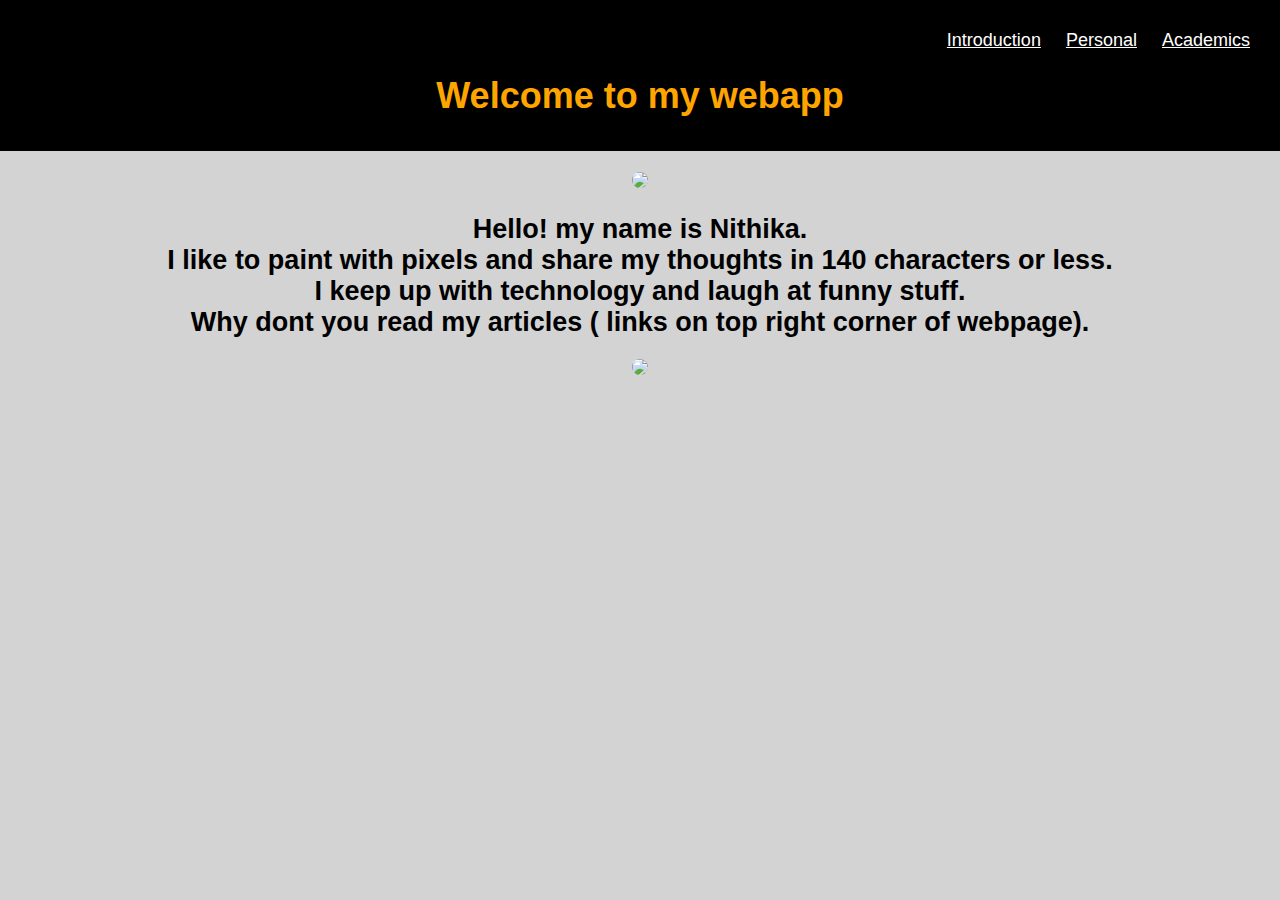
==== ui/index.html @ c1df6b93 "[imad-console] Updates ui/index.html" ====
<!doctype html>
<html>
    <head>
        <link href="/ui/style.css" rel="stylesheet" />
        <script src="ui/main.js"></script>
    </head>
    <body>
        <nav id="navigation">
            <ul>
                <li><a class="link" href="/ui/article-one">Introduction</a></li>
                <li><a class="link" href="/ui/article-two">Personal</a></li>
                <li><a class="link" href="/ui/article-three">Academics</a></li>
            </ul>
            <div class="heading">
                <h1>Welcome to my webapp</h1>
            </div>
        </nav>
        <div class="center">
            <br>
            <img src='ui/IMG_20141028_013412.JPG' class="img-medium" align=middle/>
        </div>
        <br>
        <div class="center text-big bold" id="text">
            Hi! I am Nithika.Want to know about me?
            <br/>
            read my articles.
            <br>
                 This button <button id="button">Click me</button>has been clicked <span id="count">0</span> times.
        </div>
        <div class="center">
        <br>
        <img src='ui/madi.png' id="madi" class="img-medium" align=middle/>
        </div>
        <script type="text/javascript" src="/ui/main.js">
        </script>
    </body>
</html>
---- ui/style.css ----
body {
    font-family: sans-serif;
    background-color: lightgrey;
    color: white;
    font-size: 18px;
    margin-top: 75px;
}

.center {
    text-align: center;
    color:black;
}

body{
    margin:0 auto;
}


.text-big {
    font-size: 150%;
}

.bold {
    text-align:center;
    font-weight: bold;
}

.img-medium {
 
    height:200px;
    border-radius:50%;
    
}

#navigation ul{
    text-align:right;
    margin:20px;
}

#navigation{
    background-color: black;
    padding:10px;
}
#navigation li{
    color:red;
    text-decoration:none;
    display:inline-block;
    margin-left:20px;
}

.link{
    color:white;
}
.link a:hover{
    color:red;
}

.container{
    padding: 40px 40px;
    margin: 60px 20px;
    color:black;
    font-weight: bold;
    max-width: 800px;
    font-size: 200%;
    text-align:center;
}

.heading{
    color: orange;
    text-align:center;
}
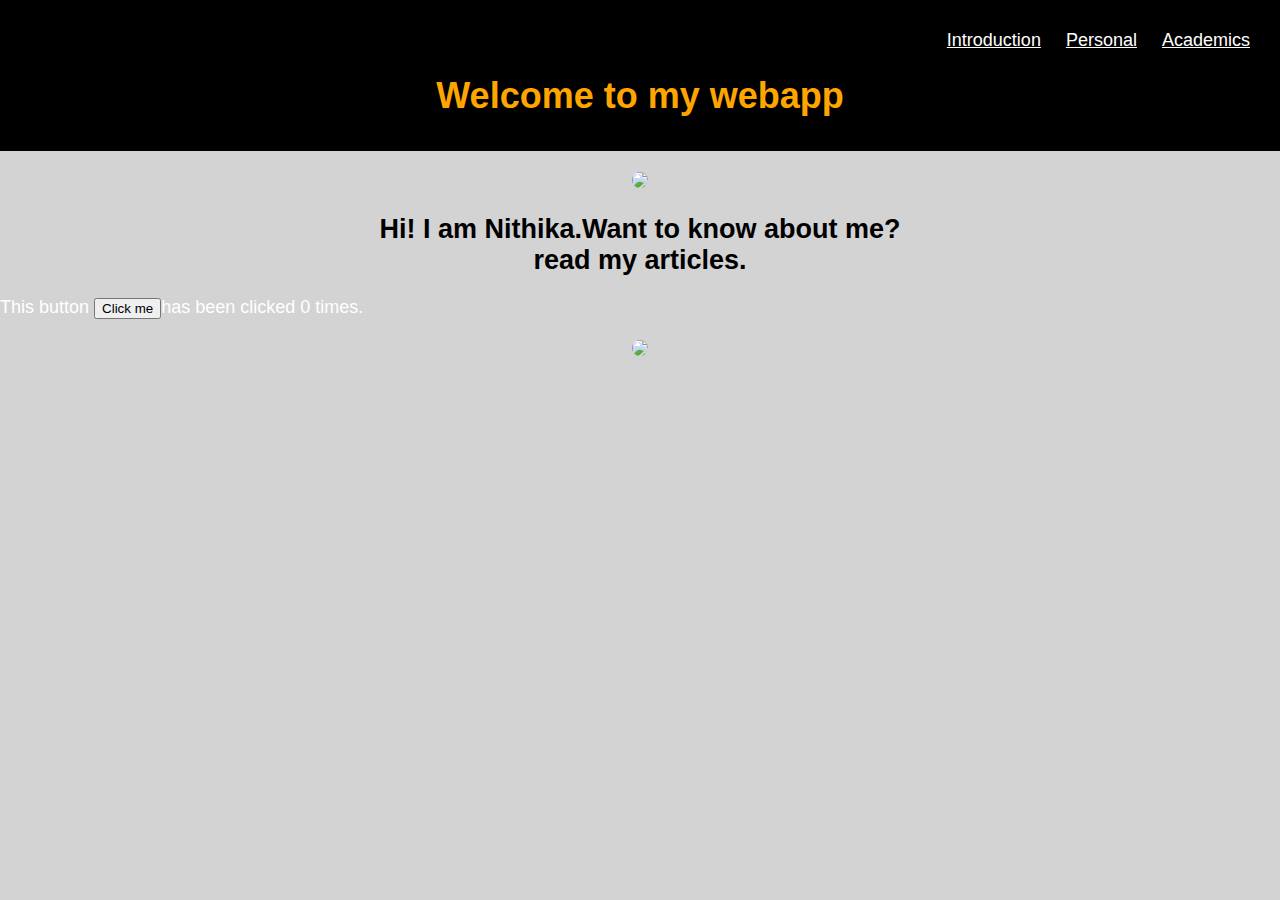
==== commit 474849b6: "[imad-console] Updates ui/index.html" ====
--- a/ui/index.html
+++ b/ui/index.html
@@ -20,13 +20,14 @@
             <img src='ui/IMG_20141028_013412.JPG' class="img-medium" align=middle/>
         </div>
         <br>
-        <div class="center text-big bold" id="text">
+        <div class="center text-big bold">
             Hi! I am Nithika.Want to know about me?
             <br/>
             read my articles.
+            </div>
             <br>
-                 This button <button id="button">Click me</button>has been clicked <span id="count">0</span> times.
-        </div>
+            This button <button id="button">Click me</button>has been clicked
+            <span id="count">0</span> times.
         <div class="center">
         <br>
         <img src='ui/madi.png' id="madi" class="img-medium" align=middle/>
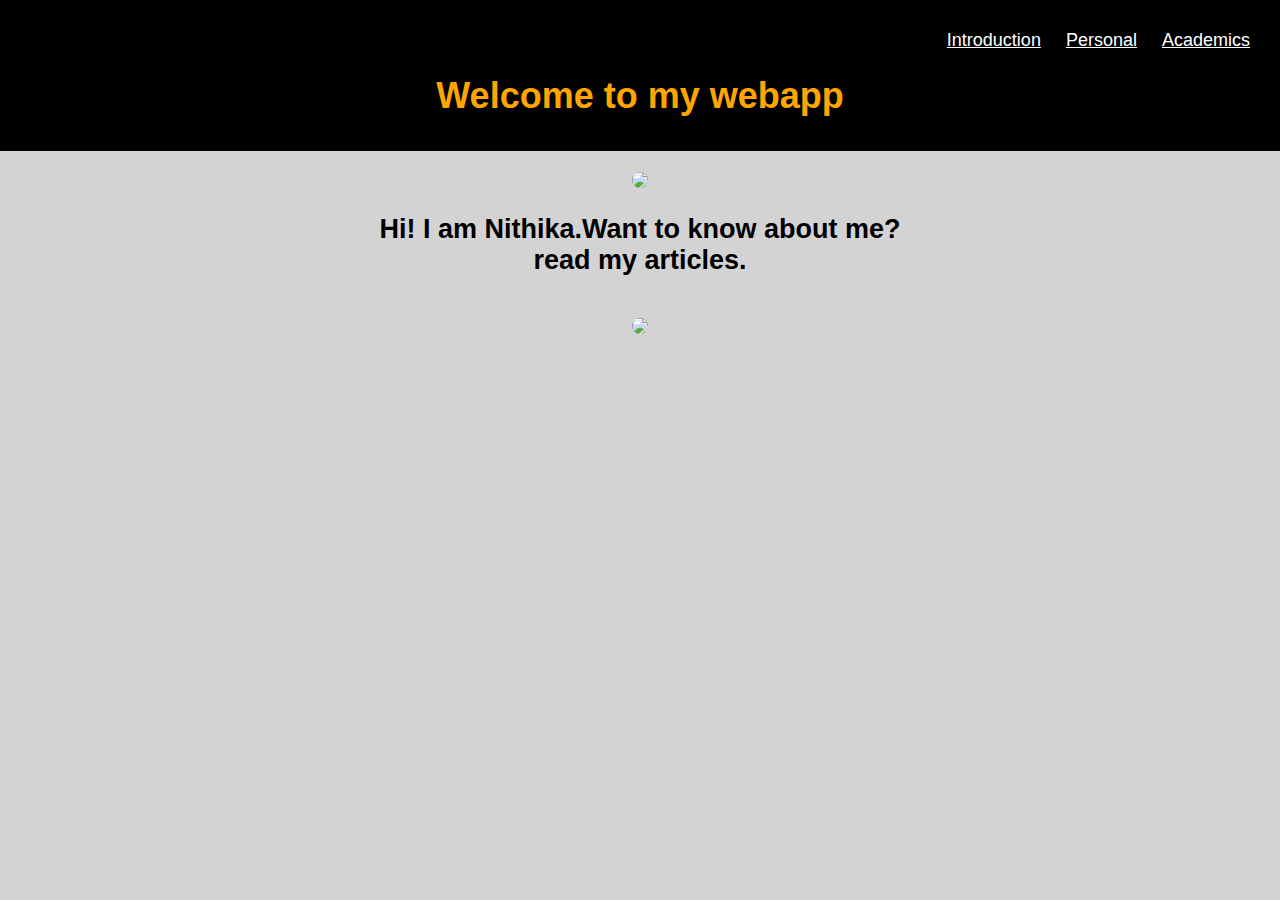
==== commit f3a528c8: "[imad-console] Updates ui/index.html" ====
--- a/ui/index.html
+++ b/ui/index.html
@@ -26,13 +26,9 @@
             read my articles.
             </div>
             <br>
-            This button <button id="button">Click me</button>has been clicked
-            <span id="count">0</span> times.
         <div class="center">
         <br>
         <img src='ui/madi.png' id="madi" class="img-medium" align=middle/>
         </div>
-        <script type="text/javascript" src="/ui/main.js">
-        </script>
     </body>
 </html>
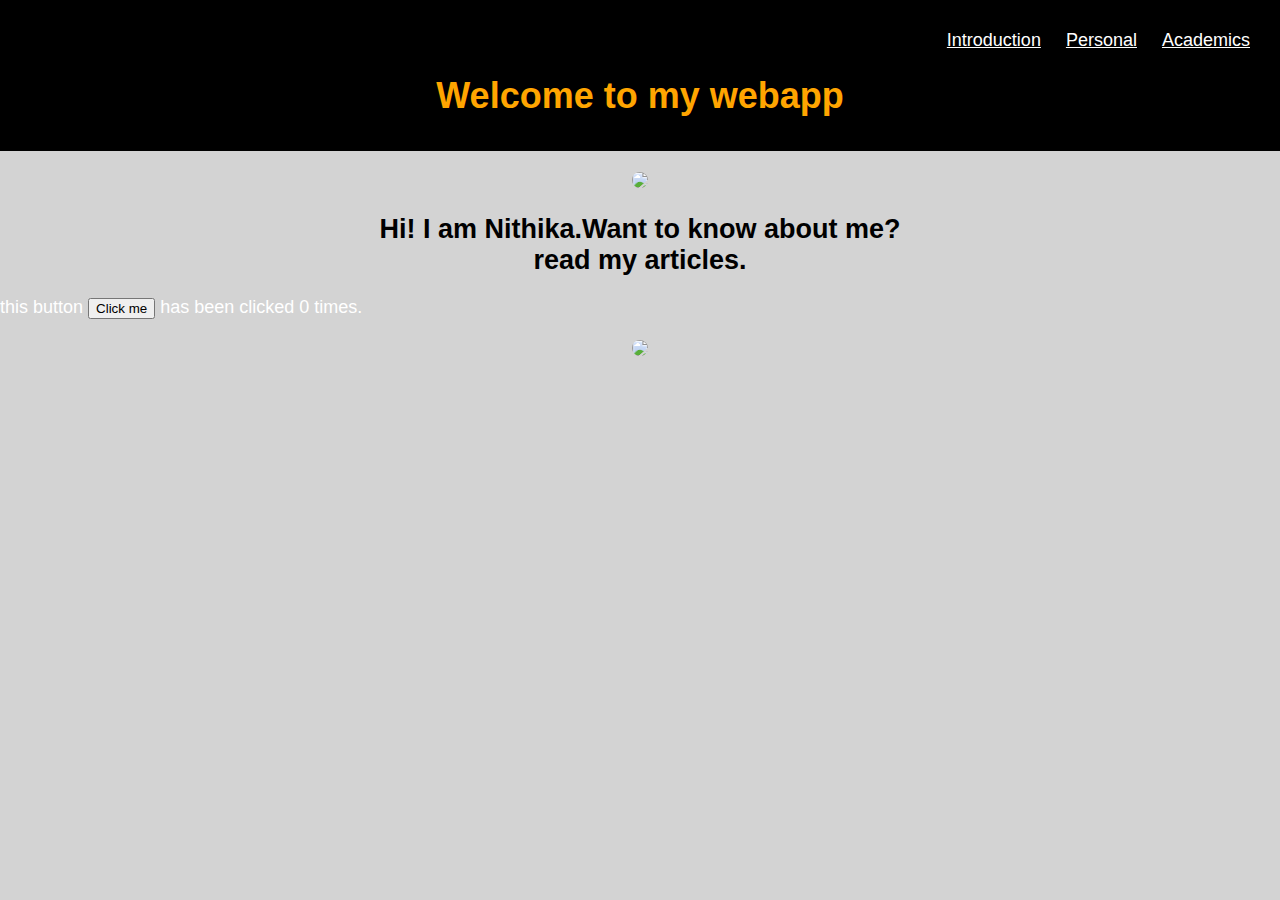
==== commit 581ab4c9: "[imad-console] Updates ui/index.html" ====
--- a/ui/index.html
+++ b/ui/index.html
@@ -26,6 +26,9 @@
             read my articles.
             </div>
             <br>
+            <div class=footer>
+                this button <button id="counter">Click me</button> has been clicked <span id="count">0</span> times.
+            </div>
         <div class="center">
         <br>
         <img src='ui/madi.png' id="madi" class="img-medium" align=middle/>
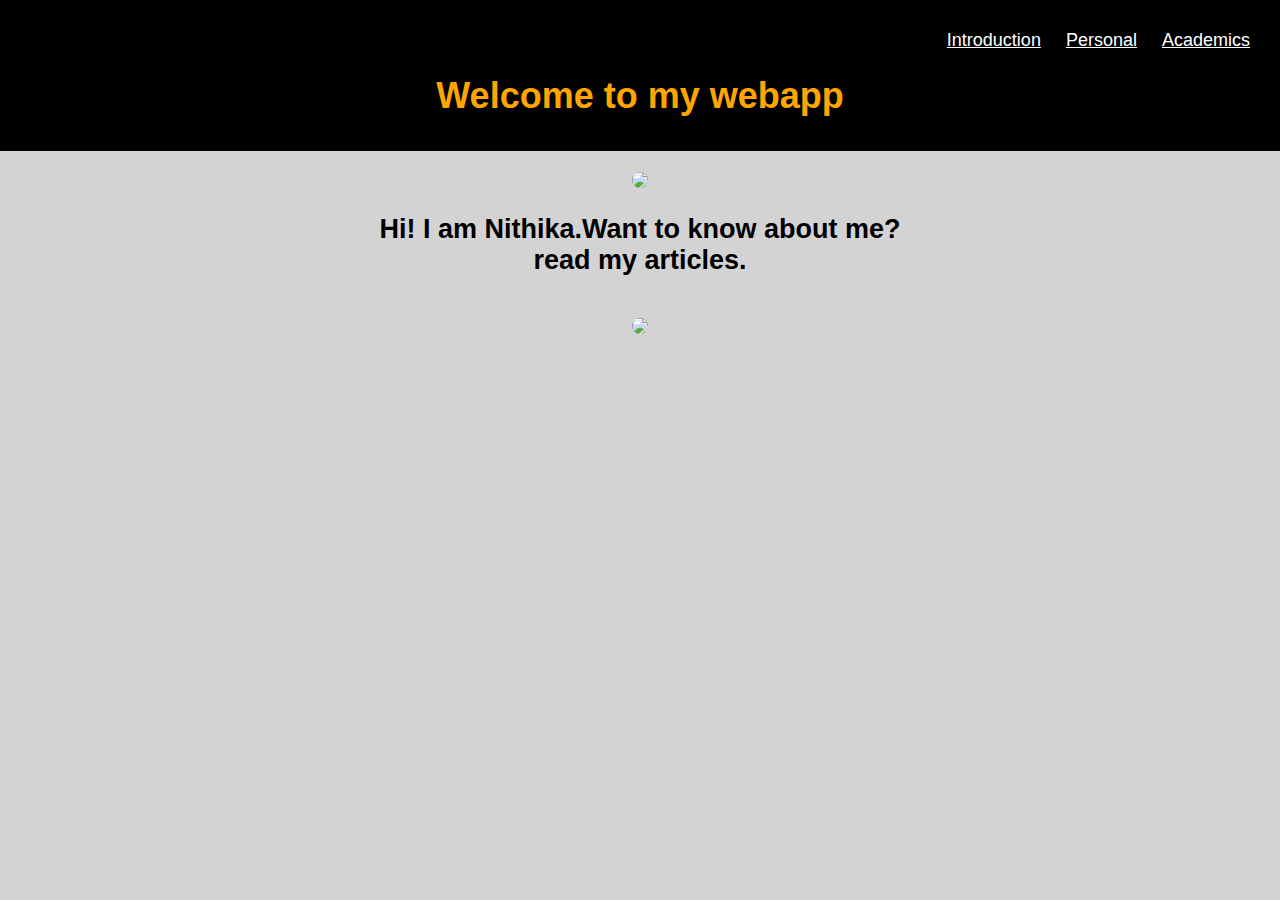
==== commit 8a370ae1: "[imad-console] Updates ui/index.html" ====
--- a/ui/index.html
+++ b/ui/index.html
@@ -2,7 +2,6 @@
 <html>
     <head>
         <link href="/ui/style.css" rel="stylesheet" />
-        <script src="ui/main.js"></script>
     </head>
     <body>
         <nav id="navigation">
@@ -22,16 +21,14 @@
         <br>
         <div class="center text-big bold">
             Hi! I am Nithika.Want to know about me?
-            <br/>
+            <br>
             read my articles.
-            </div>
-            <br>
-            <div class=footer>
-                this button <button id="counter">Click me</button> has been clicked <span id="count">0</span> times.
-            </div>
+        </div>
+        <br>
         <div class="center">
         <br>
         <img src='ui/madi.png' id="madi" class="img-medium" align=middle/>
         </div>
+        <script src="ui/main.js"></script>
     </body>
 </html>
